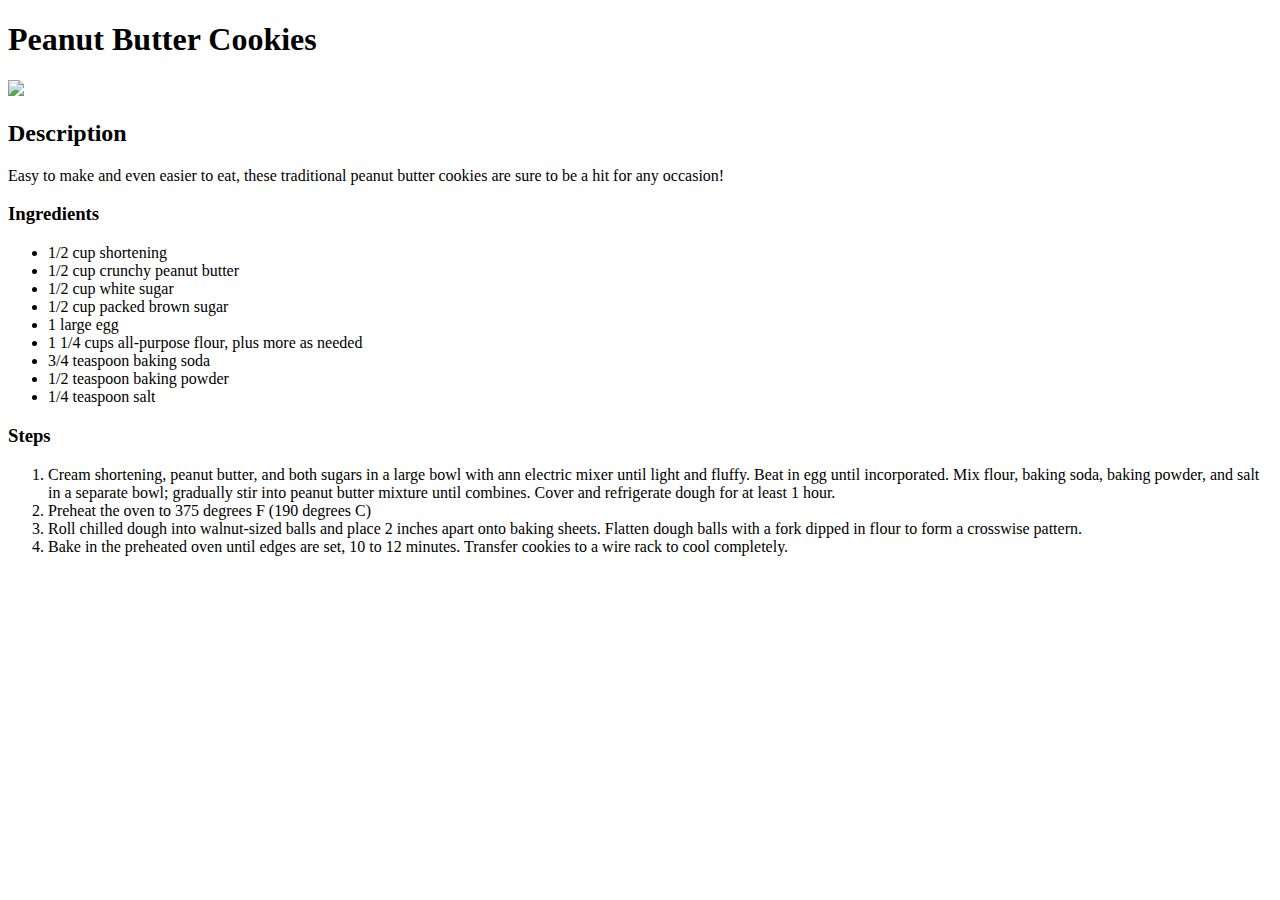
==== recipes/cookies.html @ 7fad7d08 "Add cookies.html, tartlets.html, and muffins.html" ====
<!DOCTYPE html>
<html>

    <head>
        <meta charset="utf-8">
        <title>Peanut Butter Cookies</title>
    </head>

    <body>
        <h1>Peanut Butter Cookies</h1>
        <img src="../images/pbcookies.jpg">
        <h2>Description</h2>
            <p>Easy to make and even easier to eat, these traditional peanut butter cookies are sure to be a hit for any occasion!</p>
            
        <h3>Ingredients</h3>
            <ul>
                <li>1/2 cup shortening</li>
                <li>1/2 cup crunchy peanut butter</li>
                <li>1/2 cup white sugar</li>
                <li>1/2 cup packed brown sugar</li>
                <li>1 large egg</li>
                <li>1 1/4 cups all-purpose flour, plus more as needed</li>
                <li>3/4 teaspoon baking soda</li>
                <li>1/2 teaspoon baking powder</li>
                <li>1/4 teaspoon salt</li>
            </ul>

        <h3>Steps</h3>
            <ol>
                <li>Cream shortening, peanut butter, and both sugars in a large bowl with ann electric mixer until light and fluffy. Beat in egg until incorporated. Mix flour, baking soda, baking powder, and salt in a separate bowl; gradually stir into peanut butter mixture until combines. Cover and refrigerate dough for at least 1 hour.</li>
                <li>Preheat the oven to 375 degrees F (190 degrees C)</li>
                <li>Roll chilled dough into walnut-sized balls and place 2 inches apart onto baking sheets. Flatten dough balls with a fork dipped in flour to form a crosswise pattern.</li>
                <li>Bake in the preheated oven until edges are set, 10 to 12 minutes. Transfer cookies to a wire rack to cool completely.</li>
            </ol>
    </body>
</html>
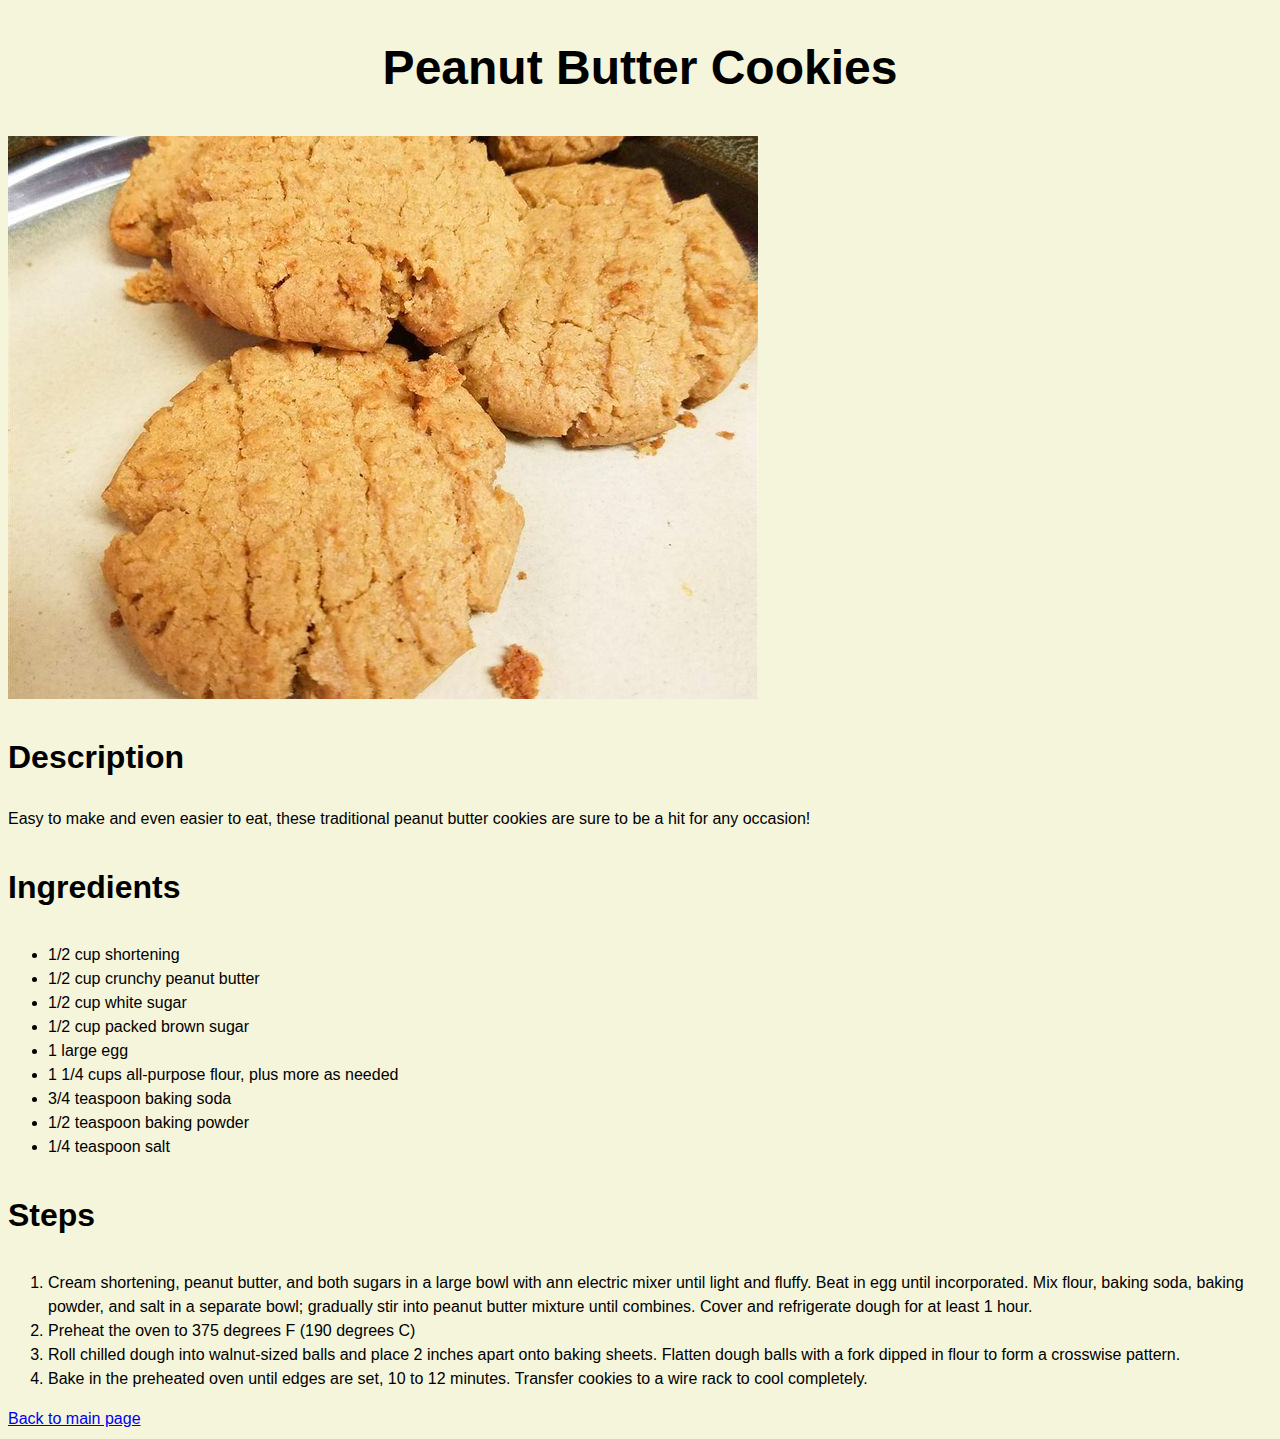
==== commit a5d89ce4: "Add CSS to current pages" ====
--- a/recipes/cookies.html
+++ b/recipes/cookies.html
@@ -3,34 +3,53 @@
 
     <head>
         <meta charset="utf-8">
+        <link rel="stylesheet" href="../styles.css">
         <title>Peanut Butter Cookies</title>
     </head>
 
-    <body>
-        <h1>Peanut Butter Cookies</h1>
-        <img src="../images/pbcookies.jpg">
-        <h2>Description</h2>
-            <p>Easy to make and even easier to eat, these traditional peanut butter cookies are sure to be a hit for any occasion!</p>
-            
-        <h3>Ingredients</h3>
-            <ul>
-                <li>1/2 cup shortening</li>
-                <li>1/2 cup crunchy peanut butter</li>
-                <li>1/2 cup white sugar</li>
-                <li>1/2 cup packed brown sugar</li>
-                <li>1 large egg</li>
-                <li>1 1/4 cups all-purpose flour, plus more as needed</li>
-                <li>3/4 teaspoon baking soda</li>
-                <li>1/2 teaspoon baking powder</li>
-                <li>1/4 teaspoon salt</li>
-            </ul>
+    <body class="cookiepage">
+        <header class="pbcookies">
+            <h1 class="pbcookiestwo">Peanut Butter Cookies</h1>
+        </header>
+        
+        <div>
+            <img src="../images/pbcookies.jpg" class="cookiepic" alt="Peanut butter cookies on a plate">
+        </div>
+        
+        <text class="alltext">
+            <desc>
+                <h2 class="cookiedesc">Description</h2>
+                    <p>Easy to make and even easier to eat, these traditional peanut butter cookies are sure to be a hit for any occasion!</p>
+            </desc>
 
-        <h3>Steps</h3>
-            <ol>
-                <li>Cream shortening, peanut butter, and both sugars in a large bowl with ann electric mixer until light and fluffy. Beat in egg until incorporated. Mix flour, baking soda, baking powder, and salt in a separate bowl; gradually stir into peanut butter mixture until combines. Cover and refrigerate dough for at least 1 hour.</li>
-                <li>Preheat the oven to 375 degrees F (190 degrees C)</li>
-                <li>Roll chilled dough into walnut-sized balls and place 2 inches apart onto baking sheets. Flatten dough balls with a fork dipped in flour to form a crosswise pattern.</li>
-                <li>Bake in the preheated oven until edges are set, 10 to 12 minutes. Transfer cookies to a wire rack to cool completely.</li>
-            </ol>
+            <ing>
+                <h3 class="cookieing">Ingredients</h3>
+                    <ul>
+                        <li>1/2 cup shortening</li>
+                        <li>1/2 cup crunchy peanut butter</li>
+                        <li>1/2 cup white sugar</li>
+                        <li>1/2 cup packed brown sugar</li>
+                        <li>1 large egg</li>
+                        <li>1 1/4 cups all-purpose flour, plus more as needed</li>
+                        <li>3/4 teaspoon baking soda</li>
+                        <li>1/2 teaspoon baking powder</li>
+                        <li>1/4 teaspoon salt</li>
+                    </ul>
+            </ing>
+
+            <steps>
+                <h3 class="cookiesteps">Steps</h3>
+                    <ol class="cookielist">
+                        <li>Cream shortening, peanut butter, and both sugars in a large bowl with ann electric mixer until light and fluffy. Beat in egg until incorporated. Mix flour, baking soda, baking powder, and salt in a separate bowl; gradually stir into peanut butter mixture until combines. Cover and refrigerate dough for at least 1 hour.</li>
+                        <li>Preheat the oven to 375 degrees F (190 degrees C)</li>
+                        <li>Roll chilled dough into walnut-sized balls and place 2 inches apart onto baking sheets. Flatten dough balls with a fork dipped in flour to form a crosswise pattern.</li>
+                        <li>Bake in the preheated oven until edges are set, 10 to 12 minutes. Transfer cookies to a wire rack to cool completely.</li>
+                    </ol>
+            </steps>
+
+            <div>
+                <a href="../index.html">Back to main page</a>
+            </div>
+        </text>
     </body>
 </html>--- a/styles.css
+++ b/styles.css
@@ -0,0 +1,105 @@
+* {
+    font-family: Arial, Helvetica, sans-serif;
+    line-height: 1.5;
+}
+
+/* Index */
+
+.odin-recipes {
+    font-size: x-large;
+    text-align: center;
+}
+
+.recipes {
+    font-size: x-large;
+}
+
+.pic {
+    position: relative;
+
+}
+
+.full {
+    background-color: lightskyblue;
+}
+
+/* Peanut Butter Cookies */
+
+.cookiepage {
+    background-color: beige;
+}
+
+.pbcookies {
+    text-align: center;
+    font-size: x-large;
+}
+
+.cookiedesc {
+    font-size: xx-large;
+}
+
+.cookieing {
+    font-size: xx-large;
+}
+
+.cookiesteps {
+    font-size: xx-large;
+}
+
+.list {
+    padding-bottom: 2%;
+}
+
+/* Tartlets */
+
+.tartletpage {
+    background-color: coral;
+}
+
+.tartlettitle {
+    text-align: center;
+    font-size: x-large;
+}
+
+.tartletdesc {
+    font-size: xx-large;
+}
+
+.tartleting {
+    font-size: xx-large;
+}
+
+.tartletsteps {
+    font-size: xx-large;
+}
+
+.tartletlist {
+    padding-bottom: 2%;
+}
+
+/* Muffins */
+
+.muffinpage {
+    background-color: lightgreen;
+}
+
+.muffintitle {
+    text-align: center;
+    font-size: x-large;
+}
+
+.muffindesc {
+    font-size: xx-large;
+}
+
+.muffining {
+    font-size: xx-large;
+}
+
+.muffinsteps {
+    font-size: xx-large;
+}
+
+.muffinlist {
+    padding-bottom: 2%;
+}